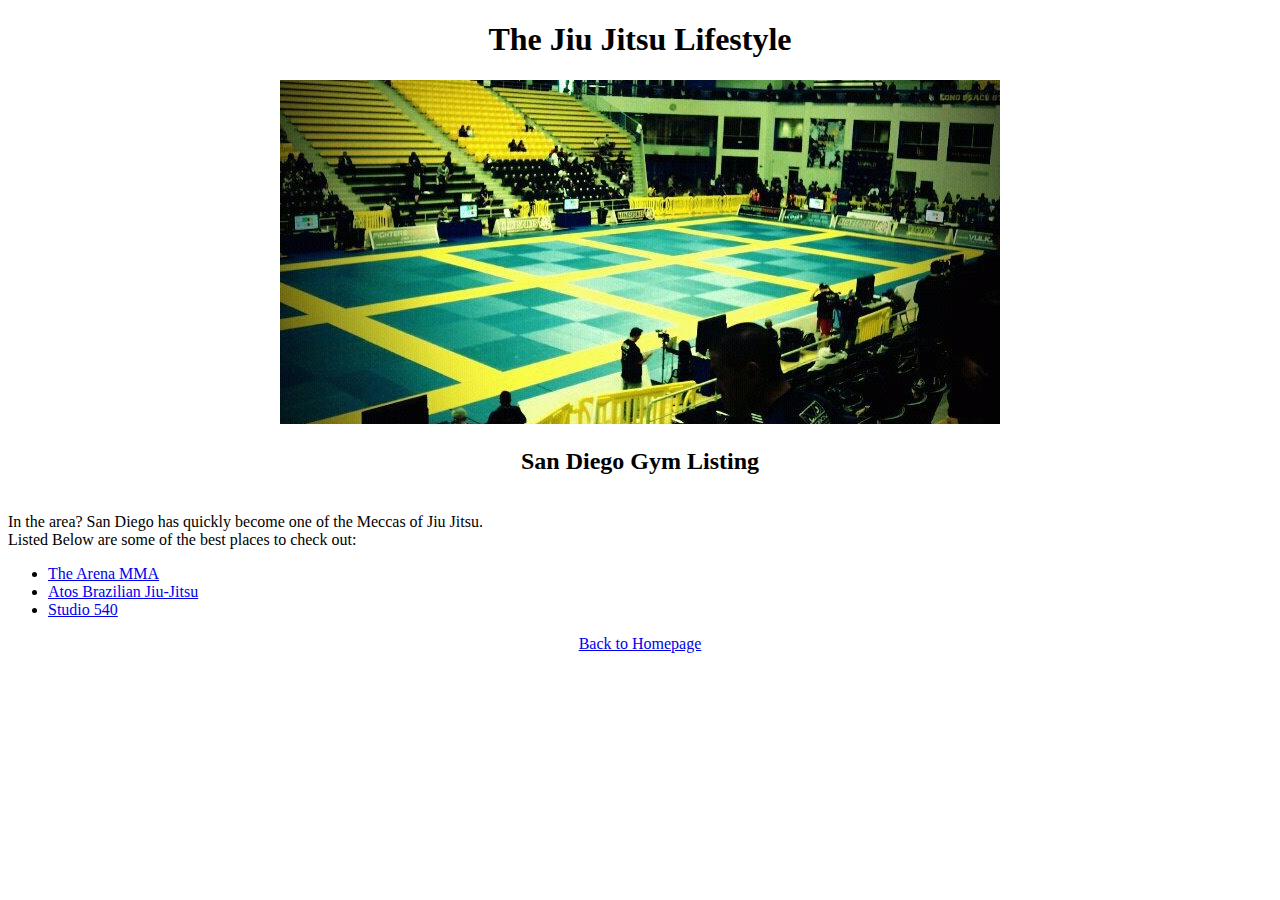
==== gym-listing.html @ e0a20bd1 "Add link to new tab functionality" ====
<!DOCTYPE html>
<html>
<head>
  <title>The Jiu Jitsu Lifestyle</title>
</head>
<body>
  <header align="center">
    <h1>The Jiu Jitsu Lifestyle</h1>
    <img src="images/ibjjfMats.jpg" alt="Jiu Jitsu Mats">
  </header>
  <p>
    <center><h2>San Diego Gym Listing</h2></center>
    <br>

    In the area? San Diego has quickly become one of the Meccas of Jiu Jitsu.  <br>Listed Below are some of the best places to check out:

    <ul>
      <li><a target="_blank" href="http://www.thearenamma.com/">The Arena MMA</a></li>
      <li><a target="_blank" href="http://atosjiujitsuhq.com/">Atos Brazilian Jiu-Jitsu</a></li>
      <li><a target="_blank" href="http://www.studio540.com/">Studio 540</a></li>      
    </ul>
  </p>
</body>
<footer align="center">
  <a href="index.html">Back to Homepage</a> 
</footer>
</html>
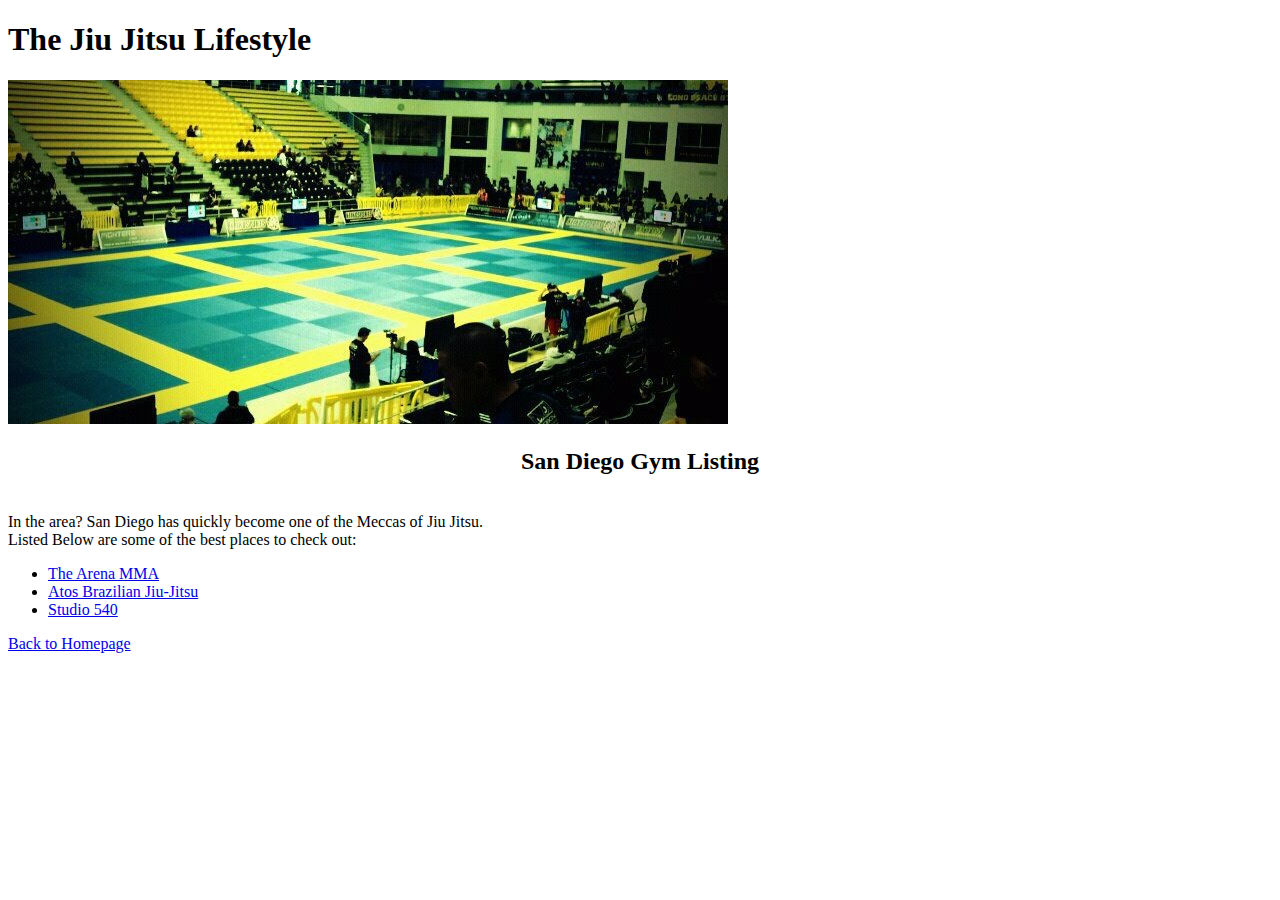
==== commit 6d144927: "Remove html attributes to prep for css" ====
--- a/gym-listing.html
+++ b/gym-listing.html
@@ -4,7 +4,7 @@
   <title>The Jiu Jitsu Lifestyle</title>
 </head>
 <body>
-  <header align="center">
+  <header>
     <h1>The Jiu Jitsu Lifestyle</h1>
     <img src="images/ibjjfMats.jpg" alt="Jiu Jitsu Mats">
   </header>
@@ -21,7 +21,7 @@
     </ul>
   </p>
 </body>
-<footer align="center">
+<footer>
   <a href="index.html">Back to Homepage</a> 
 </footer>
 </html>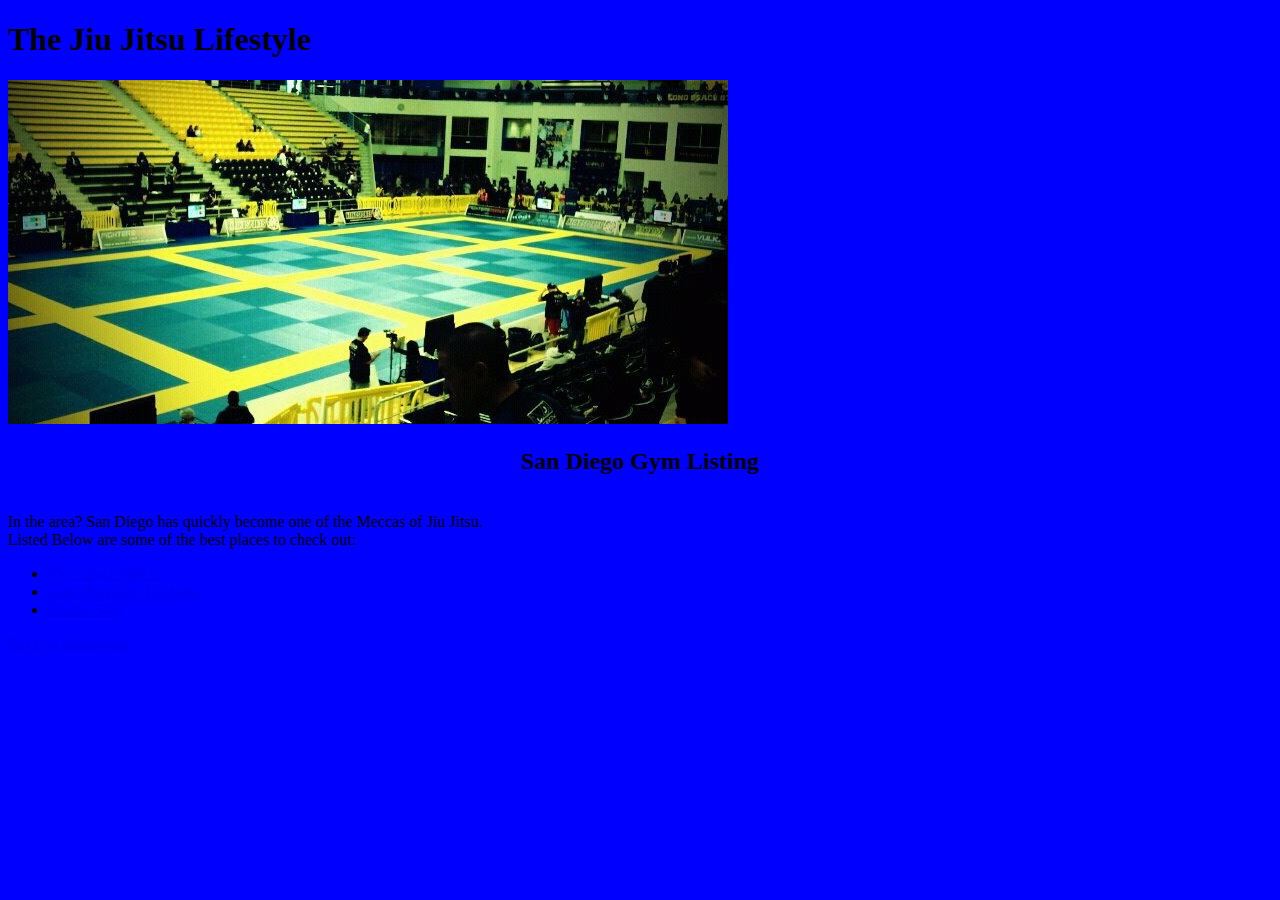
==== commit f2867e7b: "Add link to stylesheet" ====
--- a/gym-listing.html
+++ b/gym-listing.html
@@ -2,6 +2,7 @@
 <html>
 <head>
   <title>The Jiu Jitsu Lifestyle</title>
+  <link rel="stylesheet" href="styles.css" type="text/css">
 </head>
 <body>
   <header>
--- a/styles.css
+++ b/styles.css
@@ -0,0 +1,3 @@
+body {
+  background:blue
+}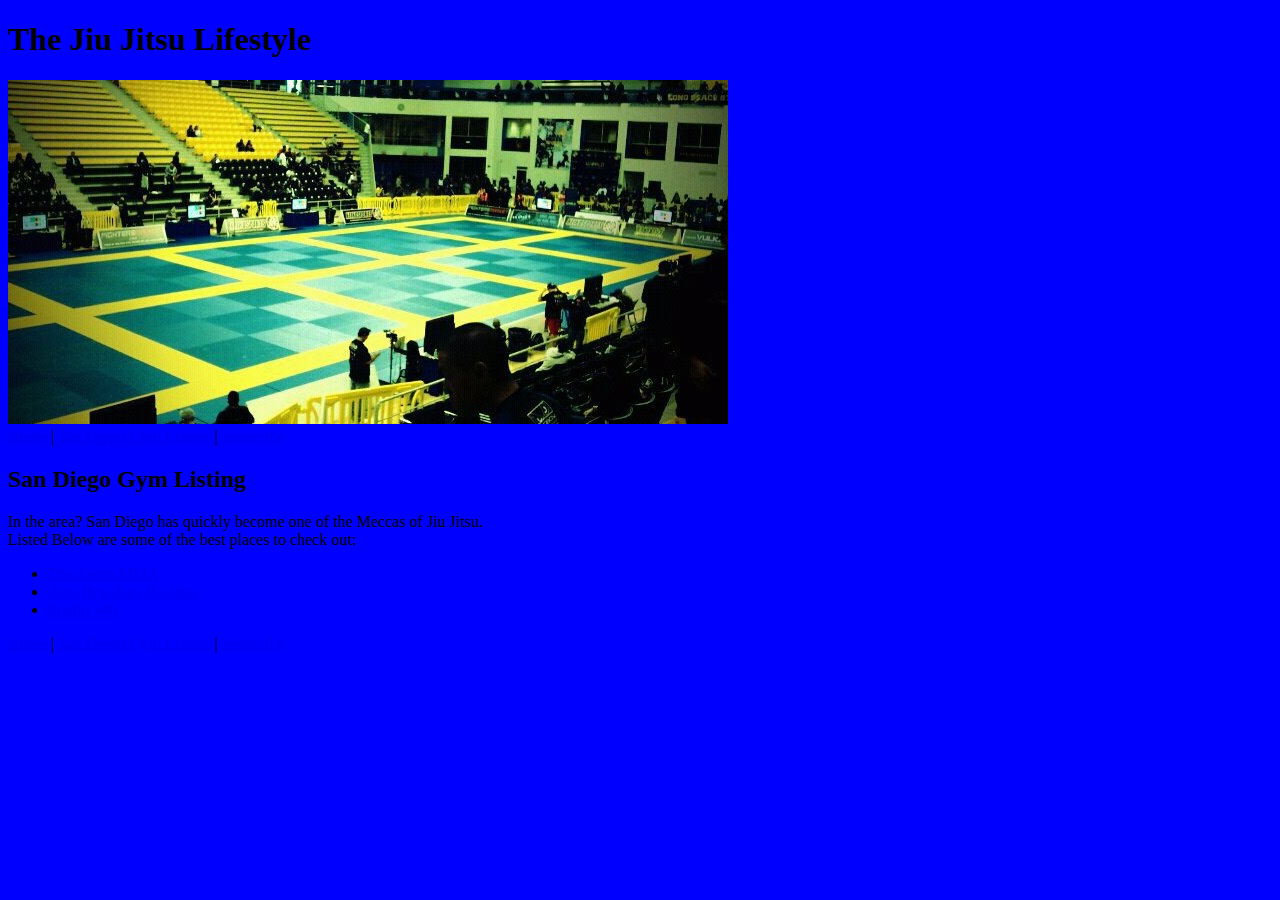
==== commit e95627d2: "Add semantic tags to prep for css" ====
--- a/gym-listing.html
+++ b/gym-listing.html
@@ -8,21 +8,27 @@
   <header>
     <h1>The Jiu Jitsu Lifestyle</h1>
     <img src="images/ibjjfMats.jpg" alt="Jiu Jitsu Mats">
+    <nav>
+      <a href="index.html">Home</a> | 
+      <a href="gym-listing.html">San Diego Gym Listing</a> | 
+      <a href="subscription.html">Subscribe</a>
+    </nav>
   </header>
-  <p>
-    <center><h2>San Diego Gym Listing</h2></center>
-    <br>
-
-    In the area? San Diego has quickly become one of the Meccas of Jiu Jitsu.  <br>Listed Below are some of the best places to check out:
-
+  <section>
+    <h2>San Diego Gym Listing</h2>
+    <p>
+      In the area? San Diego has quickly become one of the Meccas of Jiu Jitsu.  <br>Listed Below are some of the best places to check out:
+    </p>
     <ul>
       <li><a target="_blank" href="http://www.thearenamma.com/">The Arena MMA</a></li>
       <li><a target="_blank" href="http://atosjiujitsuhq.com/">Atos Brazilian Jiu-Jitsu</a></li>
       <li><a target="_blank" href="http://www.studio540.com/">Studio 540</a></li>      
     </ul>
-  </p>
+  </section>
 </body>
 <footer>
-  <a href="index.html">Back to Homepage</a> 
+    <a href="index.html">Home</a> | 
+    <a href="gym-listing.html">San Diego Gym Listing</a> | 
+    <a href="subscription.html">Subscribe</a>
 </footer>
 </html>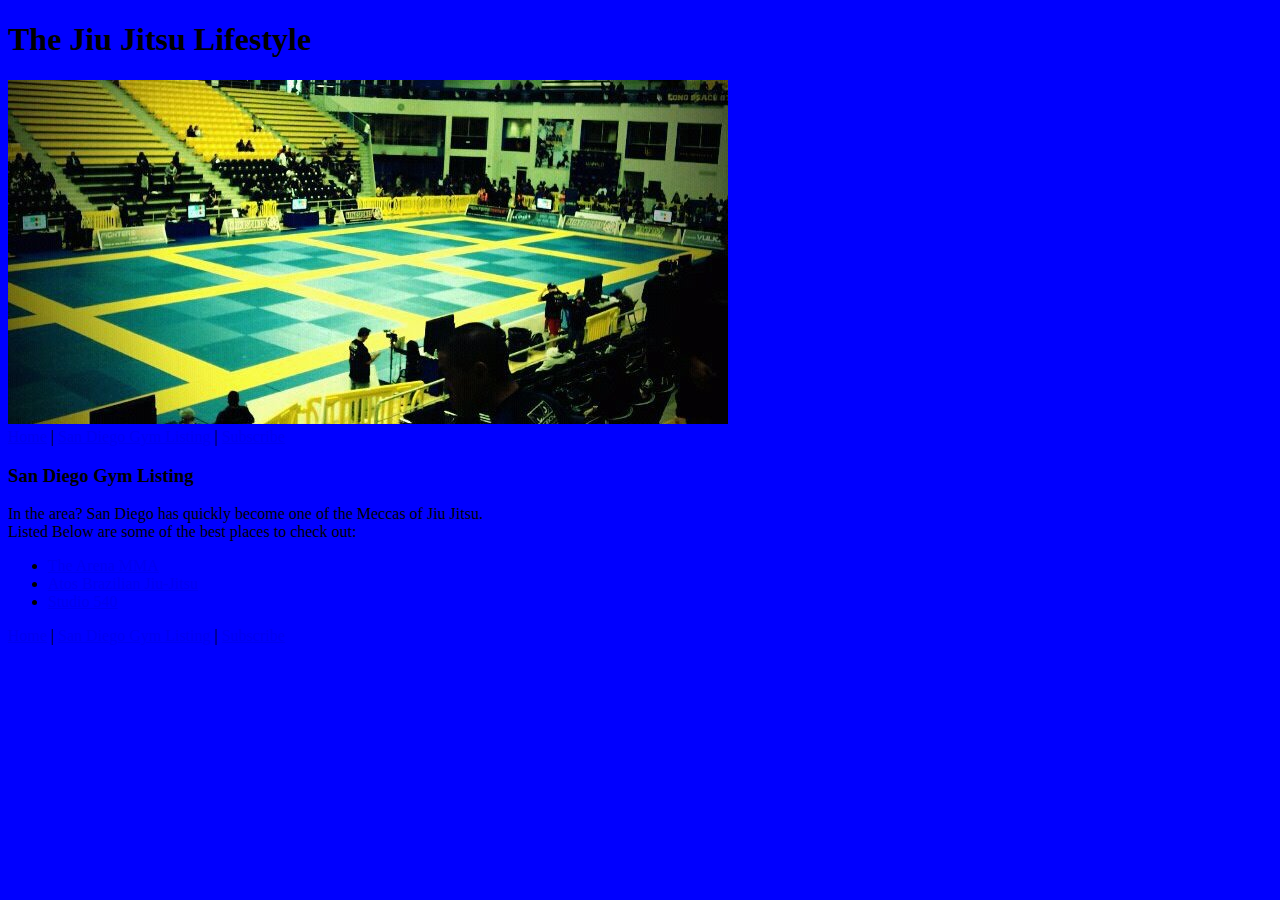
==== commit 900e48ee: "Edit header tags" ====
--- a/gym-listing.html
+++ b/gym-listing.html
@@ -15,7 +15,7 @@
     </nav>
   </header>
   <section>
-    <h2>San Diego Gym Listing</h2>
+    <h3>San Diego Gym Listing</h3>
     <p>
       In the area? San Diego has quickly become one of the Meccas of Jiu Jitsu.  <br>Listed Below are some of the best places to check out:
     </p>
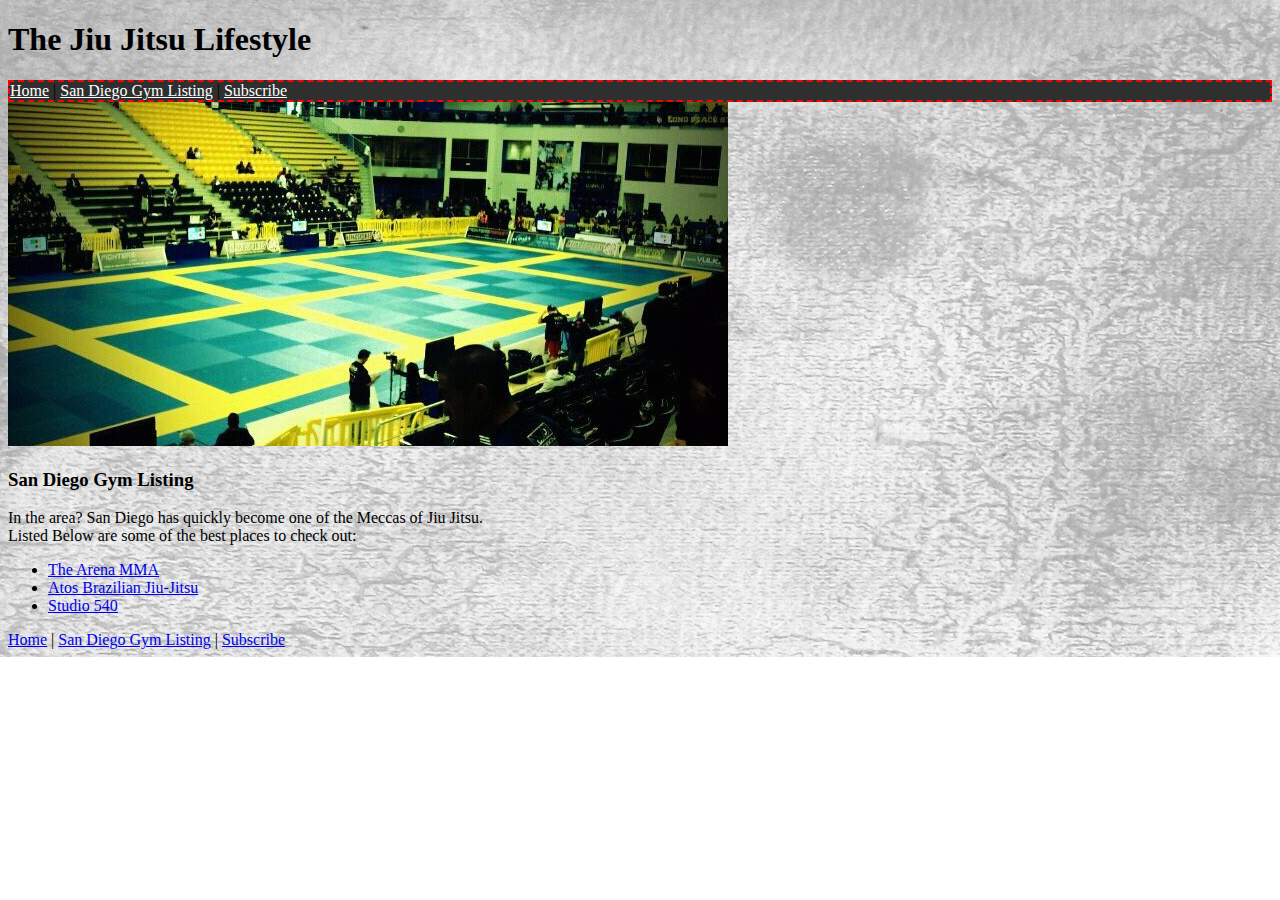
==== commit 33ebc620: "Move page image" ====
--- a/gym-listing.html
+++ b/gym-listing.html
@@ -7,7 +7,7 @@
 <body>
   <header>
     <h1>The Jiu Jitsu Lifestyle</h1>
-    <img src="images/ibjjfMats.jpg" alt="Jiu Jitsu Mats">
+
     <nav>
       <a href="index.html">Home</a> | 
       <a href="gym-listing.html">San Diego Gym Listing</a> | 
@@ -15,6 +15,7 @@
     </nav>
   </header>
   <section>
+    <img src="images/ibjjfMats.jpg" alt="Jiu Jitsu Mats">
     <h3>San Diego Gym Listing</h3>
     <p>
       In the area? San Diego has quickly become one of the Meccas of Jiu Jitsu.  <br>Listed Below are some of the best places to check out:
--- a/styles.css
+++ b/styles.css
@@ -1,3 +1,19 @@
 body {
-  background:blue
-}+  background-image: url("images/background.jpg");
+  background-size: 100% 100%;
+  background-repeat: no-repeat;
+}
+
+nav {
+  background-color: #2f2f2f;
+  border: 2px dashed #ff0000;
+}
+
+nav a {
+  color: #ffffff;
+}
+
+nav a:visited {
+  color: #0000ff;
+}
+
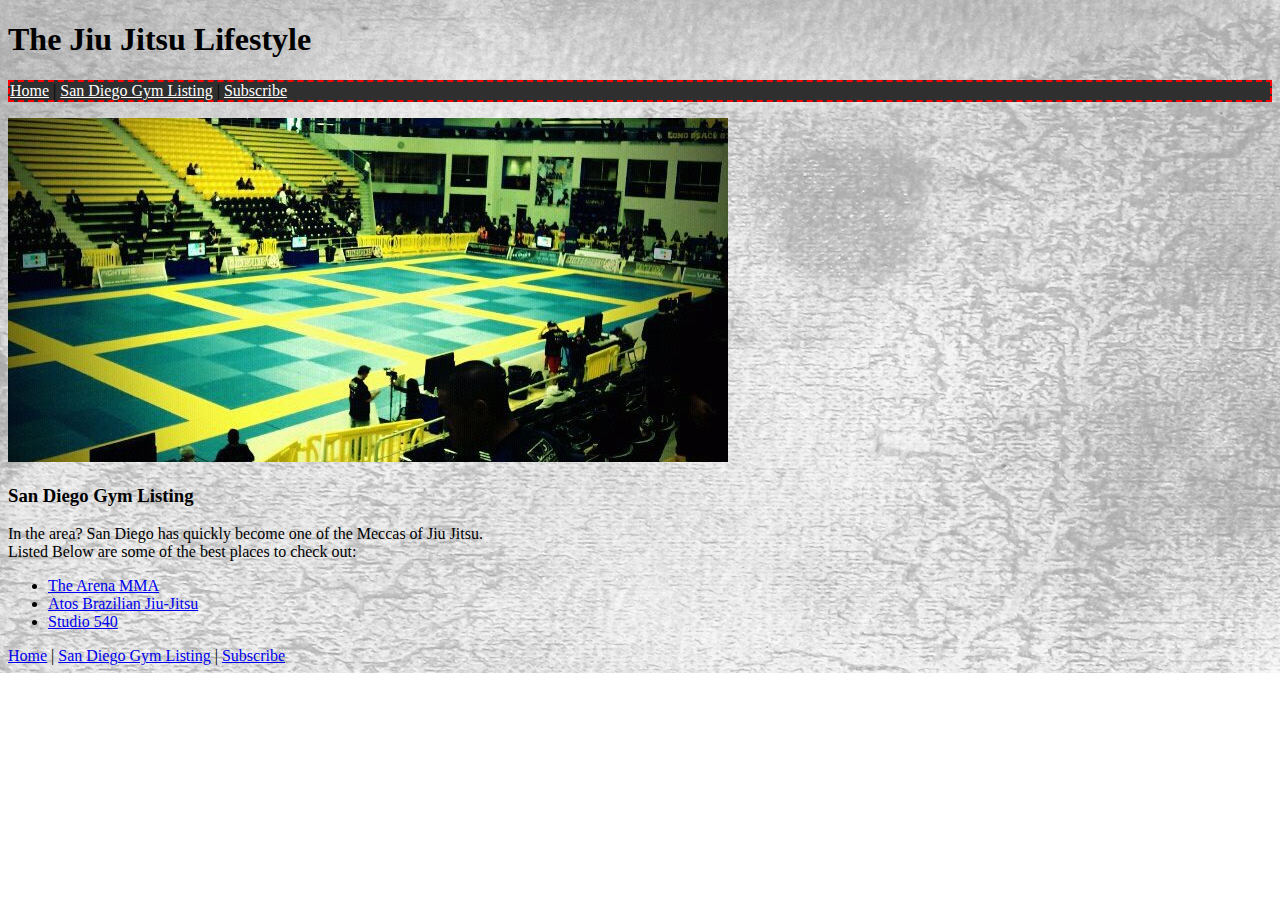
==== commit 9c9b383c: "Move page image" ====
--- a/gym-listing.html
+++ b/gym-listing.html
@@ -7,7 +7,6 @@
 <body>
   <header>
     <h1>The Jiu Jitsu Lifestyle</h1>
-
     <nav>
       <a href="index.html">Home</a> | 
       <a href="gym-listing.html">San Diego Gym Listing</a> | 
@@ -15,7 +14,7 @@
     </nav>
   </header>
   <section>
-    <img src="images/ibjjfMats.jpg" alt="Jiu Jitsu Mats">
+    <p><img src="images/ibjjfMats.jpg" alt="Jiu Jitsu Mats"></p>
     <h3>San Diego Gym Listing</h3>
     <p>
       In the area? San Diego has quickly become one of the Meccas of Jiu Jitsu.  <br>Listed Below are some of the best places to check out:
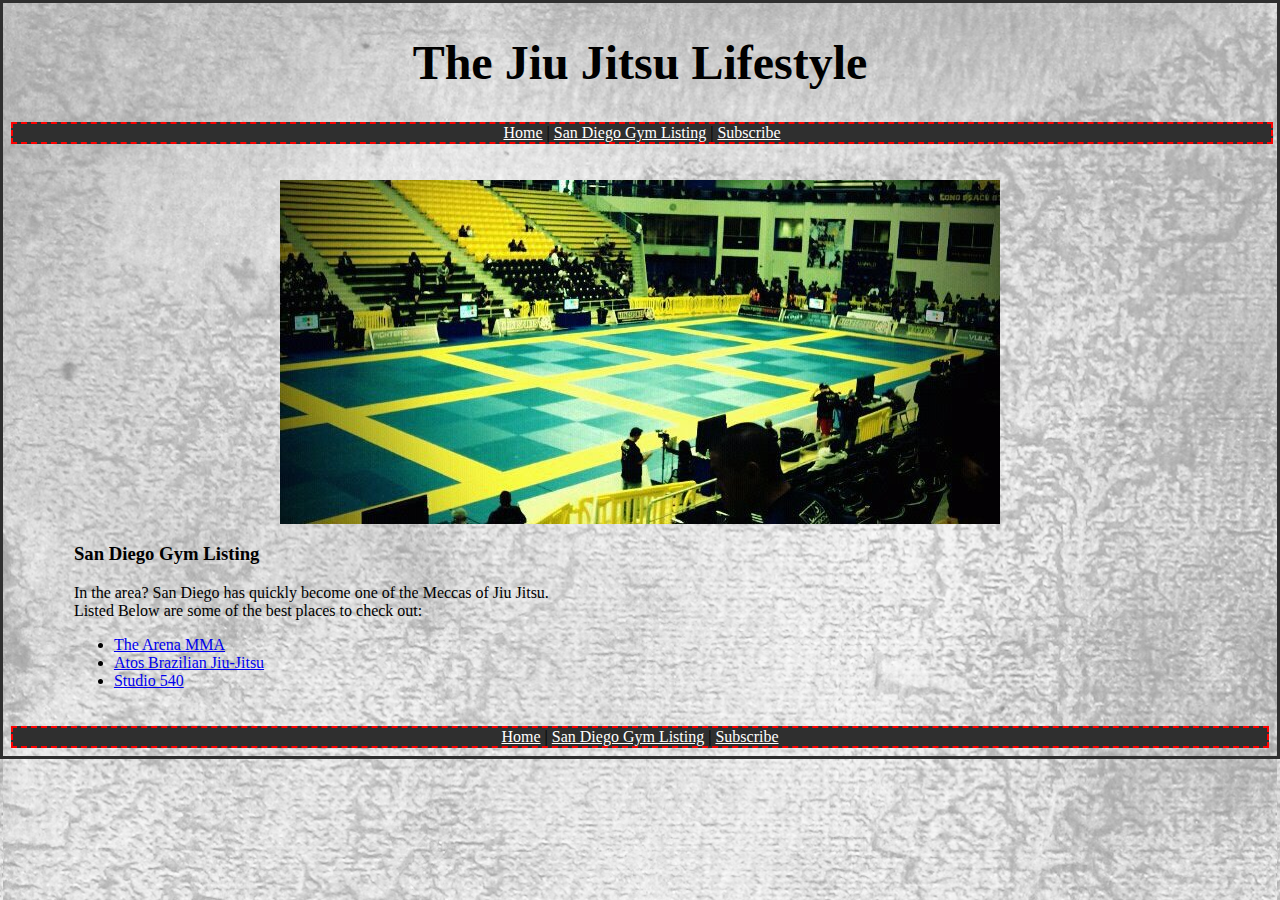
==== commit 4b806cfa: "Add ID selectors and styling" ====
--- a/gym-listing.html
+++ b/gym-listing.html
@@ -25,10 +25,10 @@
       <li><a target="_blank" href="http://www.studio540.com/">Studio 540</a></li>      
     </ul>
   </section>
-</body>
-<footer>
+  <footer class="bottom">
     <a href="index.html">Home</a> | 
     <a href="gym-listing.html">San Diego Gym Listing</a> | 
     <a href="subscription.html">Subscribe</a>
-</footer>
+  </footer>
+</body>
 </html>--- a/styles.css
+++ b/styles.css
@@ -1,12 +1,18 @@
+html {
+  border: 3px solid #2f2f2f;
+}
+
 body {
+  font-family: Verdana;
   background-image: url("images/background.jpg");
-  background-size: 100% 100%;
-  background-repeat: no-repeat;
+  background-size: 100%;
 }
 
 nav {
   background-color: #2f2f2f;
   border: 2px dashed #ff0000;
+  text-align: center;
+  width: 100%;
 }
 
 nav a {
@@ -17,3 +23,59 @@
   color: #0000ff;
 }
 
+h1 {
+  background-size: 100% 100%;
+  font-size: 3em;
+  text-align: center;
+  width: 100%;
+}
+
+img {
+  display: block;
+  margin-left: auto;
+  margin-right: auto;
+}
+
+section {
+  padding: 20px 5%;
+}
+
+footer {
+  background-color: #2f2f2f;
+  border: 2px dashed #ff0000;
+  text-align: center;
+}
+
+#intro {
+  font-style: oblique;
+}
+
+#intro div {
+  border: 2px dashed #cc0000;
+  margin-top: 5%;
+  padding:  2%
+}
+
+.bottom a {
+  color: #ffffff;
+}
+
+.bottom a:hover {
+  color: #0000ff;
+}
+
+table, td, th {
+  border: 1px solid gray 
+}
+
+@media screen and (max-width: 800px) {
+  body {
+    font-size: 75%;
+  }
+  img {
+    width: 100%;
+  }
+}
+
+
+
